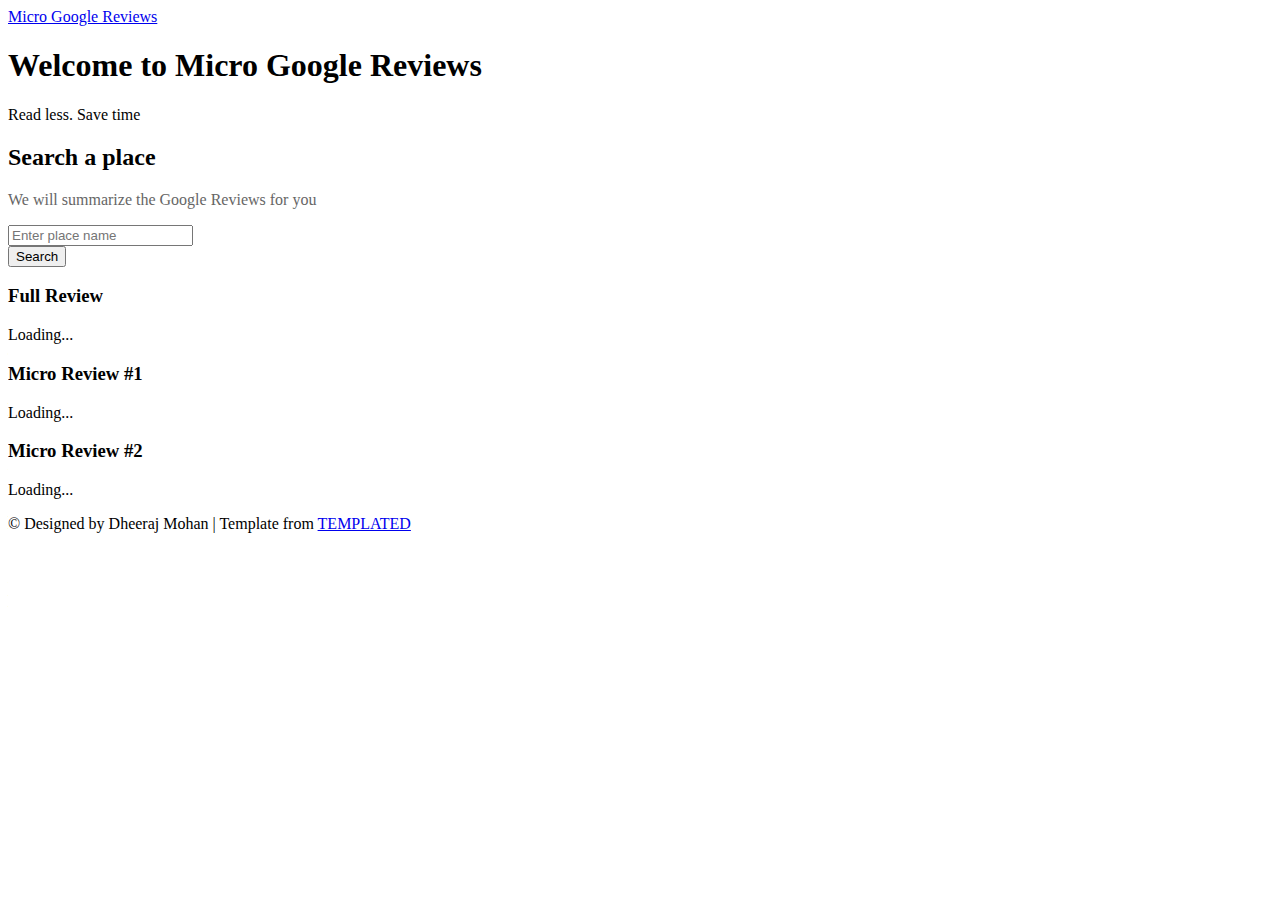
==== frontend/index.html @ 1098ec5e "Create index.html" ====
<!DOCTYPE HTML>
<!--
	Theory by TEMPLATED
	templated.co @templatedco
	Released for free under the Creative Commons Attribution 3.0 license (templated.co/license)
-->
<html>
	<head>
		<title>Micro Google Reviews</title>
		<meta charset="utf-8" />
		<meta name="viewport" content="width=device-width, initial-scale=1" />
		<link rel="stylesheet" href="assets/css/main.css" />
	</head>
	<body onload="loadFunc()">

		<!-- Header -->
			<header id="header">
				<div class="inner">
					<a href="index.html" class="logo">Micro Google Reviews</a>
					<nav id="nav">
<!-- 						<a href="index.html">Home</a>
						<a href="generic.html">Generic</a>
						<a href="elements.html">Elements</a> -->
					</nav>
					<a href="#navPanel" class="navPanelToggle"><span class="fa fa-bars"></span></a>
				</div>
			</header>

		<!-- Banner -->
			<section id="banner">
				<h1>Welcome to Micro Google Reviews</h1>
				<p>Read less. Save time</p>
			</section>

			<section id="main" class="wrapper" style="margin-top: 5px !important">
				<div class="inner" style="padding-top: 0px !important">
					<header class="align-center">
						<h2>Search a place</h2>
						<p style="color:  #666666">We will summarize the Google Reviews for you</p>
								<form method="post" action="#">
									<div class="row uniform">
										<div class="9u 12u$(small)">
											<input type="text" name="query" id="query" value="" placeholder="Enter place name" />
										</div>
										<div class="3u$ 12u$(small)">
											<input type="button" onclick="searchPlace()" value="Search" class="fit" />
										</div>
									</div>
								</form>						
					</header>
					<h3 id="content">Full Review</h3>
					<p id = "review">Praesent ac adipiscing ullamcorper semper ut amet ac risus. Lorem sapien ut odio odio nunc. Ac adipiscing nibh porttitor erat risus justo adipiscing adipiscing amet placerat accumsan. Vis. Faucibus odio magna tempus adipiscing a non. In mi primis arcu ut non accumsan vivamus ac blandit adipiscing adipiscing arcu metus praesent turpis eu ac lacinia nunc ac commodo gravida adipiscing eget accumsan ac nunc adipiscing adipiscing.</p>
					<div class="row">
						<div class="6u 12u$(small)">
							<h3>Micro Review #1</h3>
							<p id = "summary1">Nunc lacinia ante nunc ac lobortis. Interdum adipiscing gravida odio porttitor sem non mi integer non faucibus ornare mi ut ante amet placerat aliquet. Volutpat commodo eu sed ante lacinia. Sapien a lorem in integer ornare praesent commodo adipiscing arcu in massa commodo lorem accumsan at odio massa ac ac. Semper adipiscing varius montes viverra nibh in adipiscing blandit tempus accumsan.</p>
						</div>
						<div class="6u$ 12u$(small)">
							<h3>Micro Review #2</h3>
							<p id = "summary2">In arcu accumsan arcu adipiscing accumsan orci ac. Felis id enim aliquet. Accumsan ac integer lobortis commodo ornare aliquet accumsan erat tempus amet porttitor. Ante commodo blandit adipiscing integer semper orci eget. Faucibus commodo adipiscing mi eu nullam accumsan morbi arcu ornare odio mi adipiscing nascetur lacus ac interdum morbi accumsan vis mi accumsan ac praesent.</p>
						</div>
					<!-- <p>We will summarize the Google Reviews for you</p> -->
				</div>
			</section>

		<script type="text/javascript">
			function loadFunc() {
  							document.getElementById("query").placeholder = "Enter place name";
   							document.getElementById("query").value = "";

   							document.getElementById("review").innerHTML = "Loading...";
   							document.getElementById("summary1").innerHTML = "Loading...";
   							document.getElementById("summary2").innerHTML = "Loading...";
			}

			function searchPlace() {
        				   	document.getElementById("review").innerHTML = "Loading...";
   							document.getElementById("summary1").innerHTML = "Loading...";
   							document.getElementById("summary2").innerHTML = "Loading...";
   							getSummary();
			}

			function getSummary() {
				var search = document.getElementById("query").value;			
				console.log(search);
				var url = "https://838cf639.ngrok.io/getInput/"+search;
				var xmlHttp = new XMLHttpRequest();
 				xmlHttp.onreadystatechange = function() { 
        			if (xmlHttp.readyState == 4 && xmlHttp.status == 200) {

        				if(this.responseText) {
        					var result = JSON.parse(this.responseText);
    						// console.log(typeof(result));
     						console.log(result);
   							document.getElementById("review").innerHTML = result['passage'];
   							document.getElementById("summary1").innerHTML = result['summary1'];
   							document.getElementById("summary2").innerHTML = result['summary2'];

        				}
    				}
    			};
    			xmlHttp.open("GET", url, true); // true for asynchronous 
    			xmlHttp.send(null);
		
		}
		</script>

			<footer id="footer">
				<div class="inner">
					<div class="flex">
						<div class="copyright">
							&copy; Designed by Dheeraj Mohan | Template from <a href="https://templated.co">TEMPLATED</a>
						</div>
<!-- 						<ul class="icons">
							<li><a href="#" class="icon fa-facebook"><span class="label">Facebook</span></a></li>
							<li><a href="#" class="icon fa-twitter"><span class="label">Twitter</span></a></li>
							<li><a href="#" class="icon fa-linkedin"><span class="label">linkedIn</span></a></li>
							<li><a href="#" class="icon fa-pinterest-p"><span class="label">Pinterest</span></a></li>
							<li><a href="#" class="icon fa-vimeo"><span class="label">Vimeo</span></a></li>
						</ul> -->
					</div>
				</div>
			</footer>

		<!-- Scripts -->
			<script src="assets/js/jquery.min.js"></script>
			<script src="assets/js/skel.min.js"></script>
			<script src="assets/js/util.js"></script>
			<script src="assets/js/main.js"></script>

	</body>
</html>
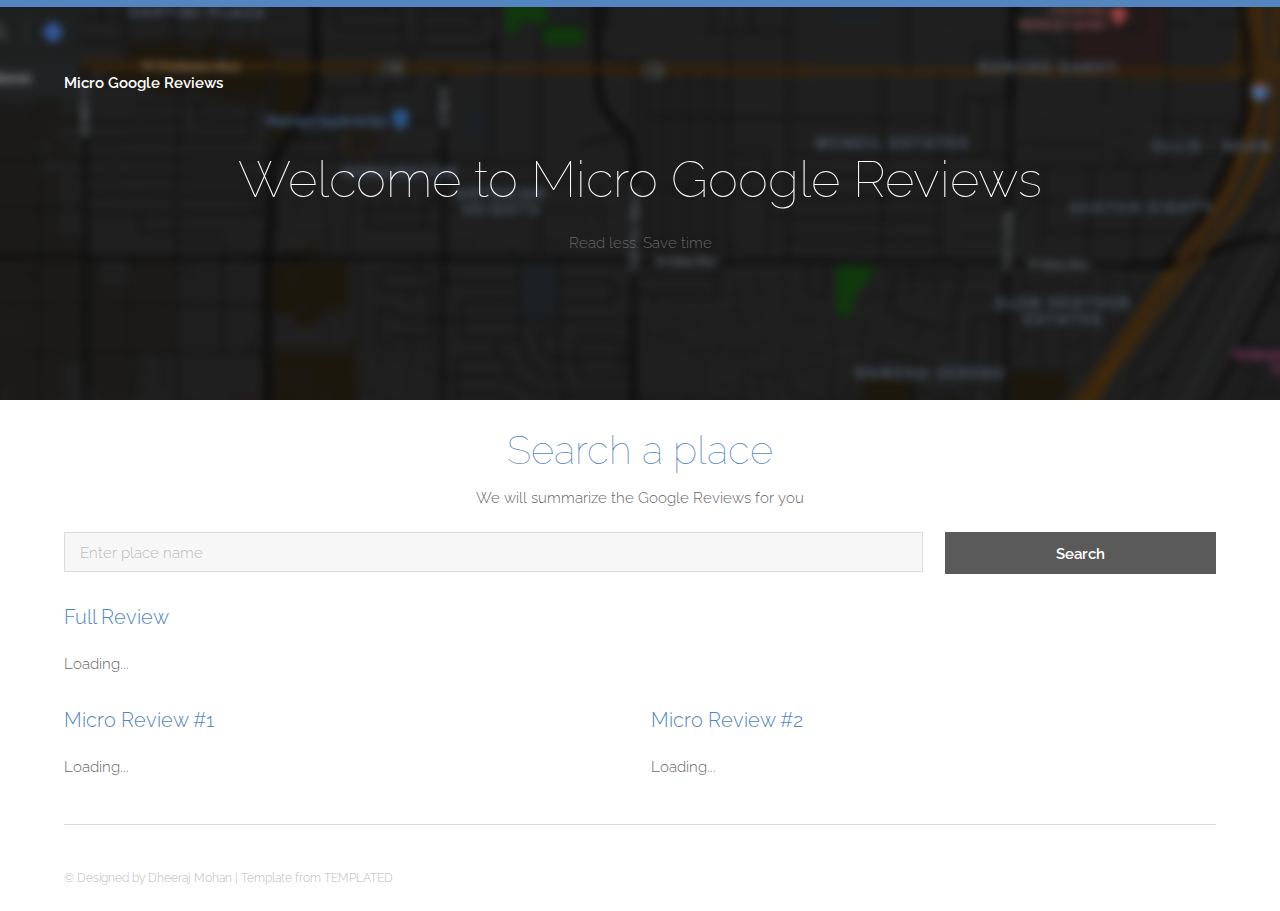
==== commit 0b599dde: "frontend files" ====
--- a/frontend/index.html
+++ b/frontend/index.html
@@ -1,132 +1,132 @@
-<!DOCTYPE HTML>
-<!--
-	Theory by TEMPLATED
-	templated.co @templatedco
-	Released for free under the Creative Commons Attribution 3.0 license (templated.co/license)
--->
-<html>
-	<head>
-		<title>Micro Google Reviews</title>
-		<meta charset="utf-8" />
-		<meta name="viewport" content="width=device-width, initial-scale=1" />
-		<link rel="stylesheet" href="assets/css/main.css" />
-	</head>
-	<body onload="loadFunc()">
-
-		<!-- Header -->
-			<header id="header">
-				<div class="inner">
-					<a href="index.html" class="logo">Micro Google Reviews</a>
-					<nav id="nav">
-<!-- 						<a href="index.html">Home</a>
-						<a href="generic.html">Generic</a>
-						<a href="elements.html">Elements</a> -->
-					</nav>
-					<a href="#navPanel" class="navPanelToggle"><span class="fa fa-bars"></span></a>
-				</div>
-			</header>
-
-		<!-- Banner -->
-			<section id="banner">
-				<h1>Welcome to Micro Google Reviews</h1>
-				<p>Read less. Save time</p>
-			</section>
-
-			<section id="main" class="wrapper" style="margin-top: 5px !important">
-				<div class="inner" style="padding-top: 0px !important">
-					<header class="align-center">
-						<h2>Search a place</h2>
-						<p style="color:  #666666">We will summarize the Google Reviews for you</p>
-								<form method="post" action="#">
-									<div class="row uniform">
-										<div class="9u 12u$(small)">
-											<input type="text" name="query" id="query" value="" placeholder="Enter place name" />
-										</div>
-										<div class="3u$ 12u$(small)">
-											<input type="button" onclick="searchPlace()" value="Search" class="fit" />
-										</div>
-									</div>
-								</form>						
-					</header>
-					<h3 id="content">Full Review</h3>
-					<p id = "review">Praesent ac adipiscing ullamcorper semper ut amet ac risus. Lorem sapien ut odio odio nunc. Ac adipiscing nibh porttitor erat risus justo adipiscing adipiscing amet placerat accumsan. Vis. Faucibus odio magna tempus adipiscing a non. In mi primis arcu ut non accumsan vivamus ac blandit adipiscing adipiscing arcu metus praesent turpis eu ac lacinia nunc ac commodo gravida adipiscing eget accumsan ac nunc adipiscing adipiscing.</p>
-					<div class="row">
-						<div class="6u 12u$(small)">
-							<h3>Micro Review #1</h3>
-							<p id = "summary1">Nunc lacinia ante nunc ac lobortis. Interdum adipiscing gravida odio porttitor sem non mi integer non faucibus ornare mi ut ante amet placerat aliquet. Volutpat commodo eu sed ante lacinia. Sapien a lorem in integer ornare praesent commodo adipiscing arcu in massa commodo lorem accumsan at odio massa ac ac. Semper adipiscing varius montes viverra nibh in adipiscing blandit tempus accumsan.</p>
-						</div>
-						<div class="6u$ 12u$(small)">
-							<h3>Micro Review #2</h3>
-							<p id = "summary2">In arcu accumsan arcu adipiscing accumsan orci ac. Felis id enim aliquet. Accumsan ac integer lobortis commodo ornare aliquet accumsan erat tempus amet porttitor. Ante commodo blandit adipiscing integer semper orci eget. Faucibus commodo adipiscing mi eu nullam accumsan morbi arcu ornare odio mi adipiscing nascetur lacus ac interdum morbi accumsan vis mi accumsan ac praesent.</p>
-						</div>
-					<!-- <p>We will summarize the Google Reviews for you</p> -->
-				</div>
-			</section>
-
-		<script type="text/javascript">
-			function loadFunc() {
-  							document.getElementById("query").placeholder = "Enter place name";
-   							document.getElementById("query").value = "";
-
-   							document.getElementById("review").innerHTML = "Loading...";
-   							document.getElementById("summary1").innerHTML = "Loading...";
-   							document.getElementById("summary2").innerHTML = "Loading...";
-			}
-
-			function searchPlace() {
-        				   	document.getElementById("review").innerHTML = "Loading...";
-   							document.getElementById("summary1").innerHTML = "Loading...";
-   							document.getElementById("summary2").innerHTML = "Loading...";
-   							getSummary();
-			}
-
-			function getSummary() {
-				var search = document.getElementById("query").value;			
-				console.log(search);
-				var url = "https://838cf639.ngrok.io/getInput/"+search;
-				var xmlHttp = new XMLHttpRequest();
- 				xmlHttp.onreadystatechange = function() { 
-        			if (xmlHttp.readyState == 4 && xmlHttp.status == 200) {
-
-        				if(this.responseText) {
-        					var result = JSON.parse(this.responseText);
-    						// console.log(typeof(result));
-     						console.log(result);
-   							document.getElementById("review").innerHTML = result['passage'];
-   							document.getElementById("summary1").innerHTML = result['summary1'];
-   							document.getElementById("summary2").innerHTML = result['summary2'];
-
-        				}
-    				}
-    			};
-    			xmlHttp.open("GET", url, true); // true for asynchronous 
-    			xmlHttp.send(null);
-		
-		}
-		</script>
-
-			<footer id="footer">
-				<div class="inner">
-					<div class="flex">
-						<div class="copyright">
-							&copy; Designed by Dheeraj Mohan | Template from <a href="https://templated.co">TEMPLATED</a>
-						</div>
-<!-- 						<ul class="icons">
-							<li><a href="#" class="icon fa-facebook"><span class="label">Facebook</span></a></li>
-							<li><a href="#" class="icon fa-twitter"><span class="label">Twitter</span></a></li>
-							<li><a href="#" class="icon fa-linkedin"><span class="label">linkedIn</span></a></li>
-							<li><a href="#" class="icon fa-pinterest-p"><span class="label">Pinterest</span></a></li>
-							<li><a href="#" class="icon fa-vimeo"><span class="label">Vimeo</span></a></li>
-						</ul> -->
-					</div>
-				</div>
-			</footer>
-
-		<!-- Scripts -->
-			<script src="assets/js/jquery.min.js"></script>
-			<script src="assets/js/skel.min.js"></script>
-			<script src="assets/js/util.js"></script>
-			<script src="assets/js/main.js"></script>
-
-	</body>
-</html>
+<!DOCTYPE HTML>
+<!--
+	Theory by TEMPLATED
+	templated.co @templatedco
+	Released for free under the Creative Commons Attribution 3.0 license (templated.co/license)
+-->
+<html>
+	<head>
+		<title>Micro Google Reviews</title>
+		<meta charset="utf-8" />
+		<meta name="viewport" content="width=device-width, initial-scale=1" />
+		<link rel="stylesheet" href="assets/css/main.css" />
+	</head>
+	<body onload="loadFunc()">
+
+		<!-- Header -->
+			<header id="header">
+				<div class="inner">
+					<a href="index.html" class="logo">Micro Google Reviews</a>
+					<nav id="nav">
+<!-- 						<a href="index.html">Home</a>
+						<a href="generic.html">Generic</a>
+						<a href="elements.html">Elements</a> -->
+					</nav>
+					<a href="#navPanel" class="navPanelToggle"><span class="fa fa-bars"></span></a>
+				</div>
+			</header>
+
+		<!-- Banner -->
+			<section id="banner">
+				<h1>Welcome to Micro Google Reviews</h1>
+				<p>Read less. Save time</p>
+			</section>
+
+			<section id="main" class="wrapper" style="margin-top: 5px !important">
+				<div class="inner" style="padding-top: 0px !important">
+					<header class="align-center">
+						<h2>Search a place</h2>
+						<p style="color:  #666666">We will summarize the Google Reviews for you</p>
+								<form method="post" action="#">
+									<div class="row uniform">
+										<div class="9u 12u$(small)">
+											<input type="text" name="query" id="query" value="" placeholder="Enter place name" />
+										</div>
+										<div class="3u$ 12u$(small)">
+											<input type="button" onclick="searchPlace()" value="Search" class="fit" />
+										</div>
+									</div>
+								</form>						
+					</header>
+					<h3 id="content">Full Review</h3>
+					<p id = "review">Praesent ac adipiscing ullamcorper semper ut amet ac risus. Lorem sapien ut odio odio nunc. Ac adipiscing nibh porttitor erat risus justo adipiscing adipiscing amet placerat accumsan. Vis. Faucibus odio magna tempus adipiscing a non. In mi primis arcu ut non accumsan vivamus ac blandit adipiscing adipiscing arcu metus praesent turpis eu ac lacinia nunc ac commodo gravida adipiscing eget accumsan ac nunc adipiscing adipiscing.</p>
+					<div class="row">
+						<div class="6u 12u$(small)">
+							<h3>Micro Review #1</h3>
+							<p id = "summary1">Nunc lacinia ante nunc ac lobortis. Interdum adipiscing gravida odio porttitor sem non mi integer non faucibus ornare mi ut ante amet placerat aliquet. Volutpat commodo eu sed ante lacinia. Sapien a lorem in integer ornare praesent commodo adipiscing arcu in massa commodo lorem accumsan at odio massa ac ac. Semper adipiscing varius montes viverra nibh in adipiscing blandit tempus accumsan.</p>
+						</div>
+						<div class="6u$ 12u$(small)">
+							<h3>Micro Review #2</h3>
+							<p id = "summary2">In arcu accumsan arcu adipiscing accumsan orci ac. Felis id enim aliquet. Accumsan ac integer lobortis commodo ornare aliquet accumsan erat tempus amet porttitor. Ante commodo blandit adipiscing integer semper orci eget. Faucibus commodo adipiscing mi eu nullam accumsan morbi arcu ornare odio mi adipiscing nascetur lacus ac interdum morbi accumsan vis mi accumsan ac praesent.</p>
+						</div>
+					<!-- <p>We will summarize the Google Reviews for you</p> -->
+				</div>
+			</section>
+
+		<script type="text/javascript">
+			function loadFunc() {
+  							document.getElementById("query").placeholder = "Enter place name";
+   							document.getElementById("query").value = "";
+
+   							document.getElementById("review").innerHTML = "Loading...";
+   							document.getElementById("summary1").innerHTML = "Loading...";
+   							document.getElementById("summary2").innerHTML = "Loading...";
+			}
+
+			function searchPlace() {
+        				   	document.getElementById("review").innerHTML = "Loading...";
+   							document.getElementById("summary1").innerHTML = "Loading...";
+   							document.getElementById("summary2").innerHTML = "Loading...";
+   							getSummary();
+			}
+
+			function getSummary() {
+				var search = document.getElementById("query").value;			
+				console.log(search);
+				var url = "https://838cf639.ngrok.io/getInput/"+search;
+				var xmlHttp = new XMLHttpRequest();
+ 				xmlHttp.onreadystatechange = function() { 
+        			if (xmlHttp.readyState == 4 && xmlHttp.status == 200) {
+
+        				if(this.responseText) {
+        					var result = JSON.parse(this.responseText);
+    						// console.log(typeof(result));
+     						console.log(result);
+   							document.getElementById("review").innerHTML = result['passage'];
+   							document.getElementById("summary1").innerHTML = result['summary1'];
+   							document.getElementById("summary2").innerHTML = result['summary2'];
+
+        				}
+    				}
+    			};
+    			xmlHttp.open("GET", url, true); // true for asynchronous 
+    			xmlHttp.send(null);
+		
+		}
+		</script>
+
+			<footer id="footer">
+				<div class="inner">
+					<div class="flex">
+						<div class="copyright">
+							&copy; Designed by Dheeraj Mohan | Template from <a href="https://templated.co">TEMPLATED</a>
+						</div>
+<!-- 						<ul class="icons">
+							<li><a href="#" class="icon fa-facebook"><span class="label">Facebook</span></a></li>
+							<li><a href="#" class="icon fa-twitter"><span class="label">Twitter</span></a></li>
+							<li><a href="#" class="icon fa-linkedin"><span class="label">linkedIn</span></a></li>
+							<li><a href="#" class="icon fa-pinterest-p"><span class="label">Pinterest</span></a></li>
+							<li><a href="#" class="icon fa-vimeo"><span class="label">Vimeo</span></a></li>
+						</ul> -->
+					</div>
+				</div>
+			</footer>
+
+		<!-- Scripts -->
+			<script src="assets/js/jquery.min.js"></script>
+			<script src="assets/js/skel.min.js"></script>
+			<script src="assets/js/util.js"></script>
+			<script src="assets/js/main.js"></script>
+
+	</body>
+</html>
--- a/frontend/assets/css/main.css
+++ b/frontend/assets/css/main.css
@@ -0,0 +1,3073 @@
+@charset "UTF-8";
+@import url(font-awesome.min.css);
+@import "https://fonts.googleapis.com/css?family=Raleway:100,300,600";
+
+/*
+	Theory by TEMPLATED
+	templated.co @templatedco
+	Released for free under the Creative Commons Attribution 3.0 license (templated.co/license)
+*/
+
+/* Reset */
+
+	html, body, div, span, applet, object, iframe, h1, h2, h3, h4, h5, h6, p, blockquote, pre, a, abbr, acronym, address, big, cite, code, del, dfn, em, img, ins, kbd, q, s, samp, small, strike, strong, sub, sup, tt, var, b, u, i, center, dl, dt, dd, ol, ul, li, fieldset, form, label, legend, table, caption, tbody, tfoot, thead, tr, th, td, article, aside, canvas, details, embed, figure, figcaption, footer, header, hgroup, menu, nav, output, ruby, section, summary, time, mark, audio, video {
+		margin: 0;
+		padding: 0;
+		border: 0;
+		font-size: 100%;
+		font: inherit;
+		vertical-align: baseline;
+	}
+
+	article, aside, details, figcaption, figure, footer, header, hgroup, menu, nav, section {
+		display: block;
+	}
+
+	body {
+		line-height: 1;
+	}
+
+	ol, ul {
+		list-style: none;
+	}
+
+	blockquote, q {
+		quotes: none;
+	}
+
+	blockquote:before, blockquote:after, q:before, q:after {
+		content: '';
+		content: none;
+	}
+
+	table {
+		border-collapse: collapse;
+		border-spacing: 0;
+	}
+
+	body {
+		-webkit-text-size-adjust: none;
+	}
+
+	p {
+		color: #666666 !important;
+	}
+/* Box Model */
+
+	*, *:before, *:after {
+		-moz-box-sizing: border-box;
+		-webkit-box-sizing: border-box;
+		box-sizing: border-box;
+	}
+
+/* Containers */
+
+	.container {
+		margin-left: auto;
+		margin-right: auto;
+	}
+
+	.container.\31 25\25 {
+		width: 100%;
+		max-width: 100em;
+		min-width: 80em;
+	}
+
+	.container.\37 5\25 {
+		width: 60em;
+	}
+
+	.container.\35 0\25 {
+		width: 40em;
+	}
+
+	.container.\32 5\25 {
+		width: 20em;
+	}
+
+	.container {
+		width: 80em;
+	}
+
+	@media screen and (max-width: 1680px) {
+
+		.container.\31 25\25 {
+			width: 100%;
+			max-width: 100em;
+			min-width: 80em;
+		}
+
+		.container.\37 5\25 {
+			width: 60em;
+		}
+
+		.container.\35 0\25 {
+			width: 40em;
+		}
+
+		.container.\32 5\25 {
+			width: 20em;
+		}
+
+		.container {
+			width: 80em;
+		}
+
+	}
+
+	@media screen and (max-width: 1280px) {
+
+		.container.\31 25\25 {
+			width: 100%;
+			max-width: 81.25em;
+			min-width: 65em;
+		}
+
+		.container.\37 5\25 {
+			width: 48.75em;
+		}
+
+		.container.\35 0\25 {
+			width: 32.5em;
+		}
+
+		.container.\32 5\25 {
+			width: 16.25em;
+		}
+
+		.container {
+			width: 65em;
+		}
+
+	}
+
+	@media screen and (max-width: 980px) {
+
+		.container.\31 25\25 {
+			width: 100%;
+			max-width: 112.5%;
+			min-width: 90%;
+		}
+
+		.container.\37 5\25 {
+			width: 67.5%;
+		}
+
+		.container.\35 0\25 {
+			width: 45%;
+		}
+
+		.container.\32 5\25 {
+			width: 22.5%;
+		}
+
+		.container {
+			width: 90%;
+		}
+
+	}
+
+	@media screen and (max-width: 736px) {
+
+		.container.\31 25\25 {
+			width: 100%;
+			max-width: 112.5%;
+			min-width: 90%;
+		}
+
+		.container.\37 5\25 {
+			width: 67.5%;
+		}
+
+		.container.\35 0\25 {
+			width: 45%;
+		}
+
+		.container.\32 5\25 {
+			width: 22.5%;
+		}
+
+		.container {
+			width: 90% !important;
+		}
+
+	}
+
+	@media screen and (max-width: 480px) {
+
+		.container.\31 25\25 {
+			width: 100%;
+			max-width: 112.5%;
+			min-width: 90%;
+		}
+
+		.container.\37 5\25 {
+			width: 67.5%;
+		}
+
+		.container.\35 0\25 {
+			width: 45%;
+		}
+
+		.container.\32 5\25 {
+			width: 22.5%;
+		}
+
+		.container {
+			width: 90% !important;
+		}
+
+	}
+
+/* Grid */
+
+	.row {
+		border-bottom: solid 1px transparent;
+		-moz-box-sizing: border-box;
+		-webkit-box-sizing: border-box;
+		box-sizing: border-box;
+	}
+
+	.row > * {
+		float: left;
+		-moz-box-sizing: border-box;
+		-webkit-box-sizing: border-box;
+		box-sizing: border-box;
+	}
+
+	.row:after, .row:before {
+		content: '';
+		display: block;
+		clear: both;
+		height: 0;
+	}
+
+	.row.uniform > * > :first-child {
+		margin-top: 0;
+	}
+
+	.row.uniform > * > :last-child {
+		margin-bottom: 0;
+	}
+
+	.row.\30 \25 > * {
+		padding: 0 0 0 0em;
+	}
+
+	.row.\30 \25 {
+		margin: 0 0 -1px 0em;
+	}
+
+	.row.uniform.\30 \25 > * {
+		padding: 0em 0 0 0em;
+	}
+
+	.row.uniform.\30 \25 {
+		margin: 0em 0 -1px 0em;
+	}
+
+	.row > * {
+		padding: 0 0 0 2em;
+	}
+
+	.row {
+		margin: 0 0 -1px -2em;
+	}
+
+	.row.uniform > * {
+		padding: 2em 0 0 2em;
+	}
+
+	.row.uniform {
+		margin: -2em 0 -1px -2em;
+	}
+
+	.row.\32 00\25 > * {
+		padding: 0 0 0 4em;
+	}
+
+	.row.\32 00\25 {
+		margin: 0 0 -1px -4em;
+	}
+
+	.row.uniform.\32 00\25 > * {
+		padding: 4em 0 0 4em;
+	}
+
+	.row.uniform.\32 00\25 {
+		margin: -4em 0 -1px -4em;
+	}
+
+	.row.\31 50\25 > * {
+		padding: 0 0 0 3em;
+	}
+
+	.row.\31 50\25 {
+		margin: 0 0 -1px -3em;
+	}
+
+	.row.uniform.\31 50\25 > * {
+		padding: 3em 0 0 3em;
+	}
+
+	.row.uniform.\31 50\25 {
+		margin: -3em 0 -1px -3em;
+	}
+
+	.row.\35 0\25 > * {
+		padding: 0 0 0 1em;
+	}
+
+	.row.\35 0\25 {
+		margin: 0 0 -1px -1em;
+	}
+
+	.row.uniform.\35 0\25 > * {
+		padding: 1em 0 0 1em;
+	}
+
+	.row.uniform.\35 0\25 {
+		margin: -1em 0 -1px -1em;
+	}
+
+	.row.\32 5\25 > * {
+		padding: 0 0 0 0.5em;
+	}
+
+	.row.\32 5\25 {
+		margin: 0 0 -1px -0.5em;
+	}
+
+	.row.uniform.\32 5\25 > * {
+		padding: 0.5em 0 0 0.5em;
+	}
+
+	.row.uniform.\32 5\25 {
+		margin: -0.5em 0 -1px -0.5em;
+	}
+
+	.\31 2u, .\31 2u\24 {
+		width: 100%;
+		clear: none;
+		margin-left: 0;
+	}
+
+	.\31 1u, .\31 1u\24 {
+		width: 91.6666666667%;
+		clear: none;
+		margin-left: 0;
+	}
+
+	.\31 0u, .\31 0u\24 {
+		width: 83.3333333333%;
+		clear: none;
+		margin-left: 0;
+	}
+
+	.\39 u, .\39 u\24 {
+		width: 75%;
+		clear: none;
+		margin-left: 0;
+	}
+
+	.\38 u, .\38 u\24 {
+		width: 66.6666666667%;
+		clear: none;
+		margin-left: 0;
+	}
+
+	.\37 u, .\37 u\24 {
+		width: 58.3333333333%;
+		clear: none;
+		margin-left: 0;
+	}
+
+	.\36 u, .\36 u\24 {
+		width: 50%;
+		clear: none;
+		margin-left: 0;
+	}
+
+	.\35 u, .\35 u\24 {
+		width: 41.6666666667%;
+		clear: none;
+		margin-left: 0;
+	}
+
+	.\34 u, .\34 u\24 {
+		width: 33.3333333333%;
+		clear: none;
+		margin-left: 0;
+	}
+
+	.\33 u, .\33 u\24 {
+		width: 25%;
+		clear: none;
+		margin-left: 0;
+	}
+
+	.\32 u, .\32 u\24 {
+		width: 16.6666666667%;
+		clear: none;
+		margin-left: 0;
+	}
+
+	.\31 u, .\31 u\24 {
+		width: 8.3333333333%;
+		clear: none;
+		margin-left: 0;
+	}
+
+	.\31 2u\24 + *,
+	.\31 1u\24 + *,
+	.\31 0u\24 + *,
+	.\39 u\24 + *,
+	.\38 u\24 + *,
+	.\37 u\24 + *,
+	.\36 u\24 + *,
+	.\35 u\24 + *,
+	.\34 u\24 + *,
+	.\33 u\24 + *,
+	.\32 u\24 + *,
+	.\31 u\24 + * {
+		clear: left;
+	}
+
+	.\-11u {
+		margin-left: 91.66667%;
+	}
+
+	.\-10u {
+		margin-left: 83.33333%;
+	}
+
+	.\-9u {
+		margin-left: 75%;
+	}
+
+	.\-8u {
+		margin-left: 66.66667%;
+	}
+
+	.\-7u {
+		margin-left: 58.33333%;
+	}
+
+	.\-6u {
+		margin-left: 50%;
+	}
+
+	.\-5u {
+		margin-left: 41.66667%;
+	}
+
+	.\-4u {
+		margin-left: 33.33333%;
+	}
+
+	.\-3u {
+		margin-left: 25%;
+	}
+
+	.\-2u {
+		margin-left: 16.66667%;
+	}
+
+	.\-1u {
+		margin-left: 8.33333%;
+	}
+
+	@media screen and (max-width: 1680px) {
+
+		.row > * {
+			padding: 0 0 0 2em;
+		}
+
+		.row {
+			margin: 0 0 -1px -2em;
+		}
+
+		.row.uniform > * {
+			padding: 2em 0 0 2em;
+		}
+
+		.row.uniform {
+			margin: -2em 0 -1px -2em;
+		}
+
+		.row.\32 00\25 > * {
+			padding: 0 0 0 4em;
+		}
+
+		.row.\32 00\25 {
+			margin: 0 0 -1px -4em;
+		}
+
+		.row.uniform.\32 00\25 > * {
+			padding: 4em 0 0 4em;
+		}
+
+		.row.uniform.\32 00\25 {
+			margin: -4em 0 -1px -4em;
+		}
+
+		.row.\31 50\25 > * {
+			padding: 0 0 0 3em;
+		}
+
+		.row.\31 50\25 {
+			margin: 0 0 -1px -3em;
+		}
+
+		.row.uniform.\31 50\25 > * {
+			padding: 3em 0 0 3em;
+		}
+
+		.row.uniform.\31 50\25 {
+			margin: -3em 0 -1px -3em;
+		}
+
+		.row.\35 0\25 > * {
+			padding: 0 0 0 1em;
+		}
+
+		.row.\35 0\25 {
+			margin: 0 0 -1px -1em;
+		}
+
+		.row.uniform.\35 0\25 > * {
+			padding: 1em 0 0 1em;
+		}
+
+		.row.uniform.\35 0\25 {
+			margin: -1em 0 -1px -1em;
+		}
+
+		.row.\32 5\25 > * {
+			padding: 0 0 0 0.5em;
+		}
+
+		.row.\32 5\25 {
+			margin: 0 0 -1px -0.5em;
+		}
+
+		.row.uniform.\32 5\25 > * {
+			padding: 0.5em 0 0 0.5em;
+		}
+
+		.row.uniform.\32 5\25 {
+			margin: -0.5em 0 -1px -0.5em;
+		}
+
+		.\31 2u\28xlarge\29, .\31 2u\24\28xlarge\29 {
+			width: 100%;
+			clear: none;
+			margin-left: 0;
+		}
+
+		.\31 1u\28xlarge\29, .\31 1u\24\28xlarge\29 {
+			width: 91.6666666667%;
+			clear: none;
+			margin-left: 0;
+		}
+
+		.\31 0u\28xlarge\29, .\31 0u\24\28xlarge\29 {
+			width: 83.3333333333%;
+			clear: none;
+			margin-left: 0;
+		}
+
+		.\39 u\28xlarge\29, .\39 u\24\28xlarge\29 {
+			width: 75%;
+			clear: none;
+			margin-left: 0;
+		}
+
+		.\38 u\28xlarge\29, .\38 u\24\28xlarge\29 {
+			width: 66.6666666667%;
+			clear: none;
+			margin-left: 0;
+		}
+
+		.\37 u\28xlarge\29, .\37 u\24\28xlarge\29 {
+			width: 58.3333333333%;
+			clear: none;
+			margin-left: 0;
+		}
+
+		.\36 u\28xlarge\29, .\36 u\24\28xlarge\29 {
+			width: 50%;
+			clear: none;
+			margin-left: 0;
+		}
+
+		.\35 u\28xlarge\29, .\35 u\24\28xlarge\29 {
+			width: 41.6666666667%;
+			clear: none;
+			margin-left: 0;
+		}
+
+		.\34 u\28xlarge\29, .\34 u\24\28xlarge\29 {
+			width: 33.3333333333%;
+			clear: none;
+			margin-left: 0;
+		}
+
+		.\33 u\28xlarge\29, .\33 u\24\28xlarge\29 {
+			width: 25%;
+			clear: none;
+			margin-left: 0;
+		}
+
+		.\32 u\28xlarge\29, .\32 u\24\28xlarge\29 {
+			width: 16.6666666667%;
+			clear: none;
+			margin-left: 0;
+		}
+
+		.\31 u\28xlarge\29, .\31 u\24\28xlarge\29 {
+			width: 8.3333333333%;
+			clear: none;
+			margin-left: 0;
+		}
+
+		.\31 2u\24\28xlarge\29 + *,
+		.\31 1u\24\28xlarge\29 + *,
+		.\31 0u\24\28xlarge\29 + *,
+		.\39 u\24\28xlarge\29 + *,
+		.\38 u\24\28xlarge\29 + *,
+		.\37 u\24\28xlarge\29 + *,
+		.\36 u\24\28xlarge\29 + *,
+		.\35 u\24\28xlarge\29 + *,
+		.\34 u\24\28xlarge\29 + *,
+		.\33 u\24\28xlarge\29 + *,
+		.\32 u\24\28xlarge\29 + *,
+		.\31 u\24\28xlarge\29 + * {
+			clear: left;
+		}
+
+		.\-11u\28xlarge\29 {
+			margin-left: 91.66667%;
+		}
+
+		.\-10u\28xlarge\29 {
+			margin-left: 83.33333%;
+		}
+
+		.\-9u\28xlarge\29 {
+			margin-left: 75%;
+		}
+
+		.\-8u\28xlarge\29 {
+			margin-left: 66.66667%;
+		}
+
+		.\-7u\28xlarge\29 {
+			margin-left: 58.33333%;
+		}
+
+		.\-6u\28xlarge\29 {
+			margin-left: 50%;
+		}
+
+		.\-5u\28xlarge\29 {
+			margin-left: 41.66667%;
+		}
+
+		.\-4u\28xlarge\29 {
+			margin-left: 33.33333%;
+		}
+
+		.\-3u\28xlarge\29 {
+			margin-left: 25%;
+		}
+
+		.\-2u\28xlarge\29 {
+			margin-left: 16.66667%;
+		}
+
+		.\-1u\28xlarge\29 {
+			margin-left: 8.33333%;
+		}
+
+	}
+
+	@media screen and (max-width: 1280px) {
+
+		.row > * {
+			padding: 0 0 0 1.5em;
+		}
+
+		.row {
+			margin: 0 0 -1px -1.5em;
+		}
+
+		.row.uniform > * {
+			padding: 1.5em 0 0 1.5em;
+		}
+
+		.row.uniform {
+			margin: -1.5em 0 -1px -1.5em;
+		}
+
+		.row.\32 00\25 > * {
+			padding: 0 0 0 3em;
+		}
+
+		.row.\32 00\25 {
+			margin: 0 0 -1px -3em;
+		}
+
+		.row.uniform.\32 00\25 > * {
+			padding: 3em 0 0 3em;
+		}
+
+		.row.uniform.\32 00\25 {
+			margin: -3em 0 -1px -3em;
+		}
+
+		.row.\31 50\25 > * {
+			padding: 0 0 0 2.25em;
+		}
+
+		.row.\31 50\25 {
+			margin: 0 0 -1px -2.25em;
+		}
+
+		.row.uniform.\31 50\25 > * {
+			padding: 2.25em 0 0 2.25em;
+		}
+
+		.row.uniform.\31 50\25 {
+			margin: -2.25em 0 -1px -2.25em;
+		}
+
+		.row.\35 0\25 > * {
+			padding: 0 0 0 0.75em;
+		}
+
+		.row.\35 0\25 {
+			margin: 0 0 -1px -0.75em;
+		}
+
+		.row.uniform.\35 0\25 > * {
+			padding: 0.75em 0 0 0.75em;
+		}
+
+		.row.uniform.\35 0\25 {
+			margin: -0.75em 0 -1px -0.75em;
+		}
+
+		.row.\32 5\25 > * {
+			padding: 0 0 0 0.375em;
+		}
+
+		.row.\32 5\25 {
+			margin: 0 0 -1px -0.375em;
+		}
+
+		.row.uniform.\32 5\25 > * {
+			padding: 0.375em 0 0 0.375em;
+		}
+
+		.row.uniform.\32 5\25 {
+			margin: -0.375em 0 -1px -0.375em;
+		}
+
+		.\31 2u\28large\29, .\31 2u\24\28large\29 {
+			width: 100%;
+			clear: none;
+			margin-left: 0;
+		}
+
+		.\31 1u\28large\29, .\31 1u\24\28large\29 {
+			width: 91.6666666667%;
+			clear: none;
+			margin-left: 0;
+		}
+
+		.\31 0u\28large\29, .\31 0u\24\28large\29 {
+			width: 83.3333333333%;
+			clear: none;
+			margin-left: 0;
+		}
+
+		.\39 u\28large\29, .\39 u\24\28large\29 {
+			width: 75%;
+			clear: none;
+			margin-left: 0;
+		}
+
+		.\38 u\28large\29, .\38 u\24\28large\29 {
+			width: 66.6666666667%;
+			clear: none;
+			margin-left: 0;
+		}
+
+		.\37 u\28large\29, .\37 u\24\28large\29 {
+			width: 58.3333333333%;
+			clear: none;
+			margin-left: 0;
+		}
+
+		.\36 u\28large\29, .\36 u\24\28large\29 {
+			width: 50%;
+			clear: none;
+			margin-left: 0;
+		}
+
+		.\35 u\28large\29, .\35 u\24\28large\29 {
+			width: 41.6666666667%;
+			clear: none;
+			margin-left: 0;
+		}
+
+		.\34 u\28large\29, .\34 u\24\28large\29 {
+			width: 33.3333333333%;
+			clear: none;
+			margin-left: 0;
+		}
+
+		.\33 u\28large\29, .\33 u\24\28large\29 {
+			width: 25%;
+			clear: none;
+			margin-left: 0;
+		}
+
+		.\32 u\28large\29, .\32 u\24\28large\29 {
+			width: 16.6666666667%;
+			clear: none;
+			margin-left: 0;
+		}
+
+		.\31 u\28large\29, .\31 u\24\28large\29 {
+			width: 8.3333333333%;
+			clear: none;
+			margin-left: 0;
+		}
+
+		.\31 2u\24\28large\29 + *,
+		.\31 1u\24\28large\29 + *,
+		.\31 0u\24\28large\29 + *,
+		.\39 u\24\28large\29 + *,
+		.\38 u\24\28large\29 + *,
+		.\37 u\24\28large\29 + *,
+		.\36 u\24\28large\29 + *,
+		.\35 u\24\28large\29 + *,
+		.\34 u\24\28large\29 + *,
+		.\33 u\24\28large\29 + *,
+		.\32 u\24\28large\29 + *,
+		.\31 u\24\28large\29 + * {
+			clear: left;
+		}
+
+		.\-11u\28large\29 {
+			margin-left: 91.66667%;
+		}
+
+		.\-10u\28large\29 {
+			margin-left: 83.33333%;
+		}
+
+		.\-9u\28large\29 {
+			margin-left: 75%;
+		}
+
+		.\-8u\28large\29 {
+			margin-left: 66.66667%;
+		}
+
+		.\-7u\28large\29 {
+			margin-left: 58.33333%;
+		}
+
+		.\-6u\28large\29 {
+			margin-left: 50%;
+		}
+
+		.\-5u\28large\29 {
+			margin-left: 41.66667%;
+		}
+
+		.\-4u\28large\29 {
+			margin-left: 33.33333%;
+		}
+
+		.\-3u\28large\29 {
+			margin-left: 25%;
+		}
+
+		.\-2u\28large\29 {
+			margin-left: 16.66667%;
+		}
+
+		.\-1u\28large\29 {
+			margin-left: 8.33333%;
+		}
+
+	}
+
+	@media screen and (max-width: 980px) {
+
+		.row > * {
+			padding: 0 0 0 1.5em;
+		}
+
+		.row {
+			margin: 0 0 -1px -1.5em;
+		}
+
+		.row.uniform > * {
+			padding: 1.5em 0 0 1.5em;
+		}
+
+		.row.uniform {
+			margin: -1.5em 0 -1px -1.5em;
+		}
+
+		.row.\32 00\25 > * {
+			padding: 0 0 0 3em;
+		}
+
+		.row.\32 00\25 {
+			margin: 0 0 -1px -3em;
+		}
+
+		.row.uniform.\32 00\25 > * {
+			padding: 3em 0 0 3em;
+		}
+
+		.row.uniform.\32 00\25 {
+			margin: -3em 0 -1px -3em;
+		}
+
+		.row.\31 50\25 > * {
+			padding: 0 0 0 2.25em;
+		}
+
+		.row.\31 50\25 {
+			margin: 0 0 -1px -2.25em;
+		}
+
+		.row.uniform.\31 50\25 > * {
+			padding: 2.25em 0 0 2.25em;
+		}
+
+		.row.uniform.\31 50\25 {
+			margin: -2.25em 0 -1px -2.25em;
+		}
+
+		.row.\35 0\25 > * {
+			padding: 0 0 0 0.75em;
+		}
+
+		.row.\35 0\25 {
+			margin: 0 0 -1px -0.75em;
+		}
+
+		.row.uniform.\35 0\25 > * {
+			padding: 0.75em 0 0 0.75em;
+		}
+
+		.row.uniform.\35 0\25 {
+			margin: -0.75em 0 -1px -0.75em;
+		}
+
+		.row.\32 5\25 > * {
+			padding: 0 0 0 0.375em;
+		}
+
+		.row.\32 5\25 {
+			margin: 0 0 -1px -0.375em;
+		}
+
+		.row.uniform.\32 5\25 > * {
+			padding: 0.375em 0 0 0.375em;
+		}
+
+		.row.uniform.\32 5\25 {
+			margin: -0.375em 0 -1px -0.375em;
+		}
+
+		.\31 2u\28medium\29, .\31 2u\24\28medium\29 {
+			width: 100%;
+			clear: none;
+			margin-left: 0;
+		}
+
+		.\31 1u\28medium\29, .\31 1u\24\28medium\29 {
+			width: 91.6666666667%;
+			clear: none;
+			margin-left: 0;
+		}
+
+		.\31 0u\28medium\29, .\31 0u\24\28medium\29 {
+			width: 83.3333333333%;
+			clear: none;
+			margin-left: 0;
+		}
+
+		.\39 u\28medium\29, .\39 u\24\28medium\29 {
+			width: 75%;
+			clear: none;
+			margin-left: 0;
+		}
+
+		.\38 u\28medium\29, .\38 u\24\28medium\29 {
+			width: 66.6666666667%;
+			clear: none;
+			margin-left: 0;
+		}
+
+		.\37 u\28medium\29, .\37 u\24\28medium\29 {
+			width: 58.3333333333%;
+			clear: none;
+			margin-left: 0;
+		}
+
+		.\36 u\28medium\29, .\36 u\24\28medium\29 {
+			width: 50%;
+			clear: none;
+			margin-left: 0;
+		}
+
+		.\35 u\28medium\29, .\35 u\24\28medium\29 {
+			width: 41.6666666667%;
+			clear: none;
+			margin-left: 0;
+		}
+
+		.\34 u\28medium\29, .\34 u\24\28medium\29 {
+			width: 33.3333333333%;
+			clear: none;
+			margin-left: 0;
+		}
+
+		.\33 u\28medium\29, .\33 u\24\28medium\29 {
+			width: 25%;
+			clear: none;
+			margin-left: 0;
+		}
+
+		.\32 u\28medium\29, .\32 u\24\28medium\29 {
+			width: 16.6666666667%;
+			clear: none;
+			margin-left: 0;
+		}
+
+		.\31 u\28medium\29, .\31 u\24\28medium\29 {
+			width: 8.3333333333%;
+			clear: none;
+			margin-left: 0;
+		}
+
+		.\31 2u\24\28medium\29 + *,
+		.\31 1u\24\28medium\29 + *,
+		.\31 0u\24\28medium\29 + *,
+		.\39 u\24\28medium\29 + *,
+		.\38 u\24\28medium\29 + *,
+		.\37 u\24\28medium\29 + *,
+		.\36 u\24\28medium\29 + *,
+		.\35 u\24\28medium\29 + *,
+		.\34 u\24\28medium\29 + *,
+		.\33 u\24\28medium\29 + *,
+		.\32 u\24\28medium\29 + *,
+		.\31 u\24\28medium\29 + * {
+			clear: left;
+		}
+
+		.\-11u\28medium\29 {
+			margin-left: 91.66667%;
+		}
+
+		.\-10u\28medium\29 {
+			margin-left: 83.33333%;
+		}
+
+		.\-9u\28medium\29 {
+			margin-left: 75%;
+		}
+
+		.\-8u\28medium\29 {
+			margin-left: 66.66667%;
+		}
+
+		.\-7u\28medium\29 {
+			margin-left: 58.33333%;
+		}
+
+		.\-6u\28medium\29 {
+			margin-left: 50%;
+		}
+
+		.\-5u\28medium\29 {
+			margin-left: 41.66667%;
+		}
+
+		.\-4u\28medium\29 {
+			margin-left: 33.33333%;
+		}
+
+		.\-3u\28medium\29 {
+			margin-left: 25%;
+		}
+
+		.\-2u\28medium\29 {
+			margin-left: 16.66667%;
+		}
+
+		.\-1u\28medium\29 {
+			margin-left: 8.33333%;
+		}
+
+	}
+
+	@media screen and (max-width: 736px) {
+
+		.row > * {
+			padding: 0 0 0 1.25em;
+		}
+
+		.row {
+			margin: 0 0 -1px -1.25em;
+		}
+
+		.row.uniform > * {
+			padding: 1.25em 0 0 1.25em;
+		}
+
+		.row.uniform {
+			margin: -1.25em 0 -1px -1.25em;
+		}
+
+		.row.\32 00\25 > * {
+			padding: 0 0 0 2.5em;
+		}
+
+		.row.\32 00\25 {
+			margin: 0 0 -1px -2.5em;
+		}
+
+		.row.uniform.\32 00\25 > * {
+			padding: 2.5em 0 0 2.5em;
+		}
+
+		.row.uniform.\32 00\25 {
+			margin: -2.5em 0 -1px -2.5em;
+		}
+
+		.row.\31 50\25 > * {
+			padding: 0 0 0 1.875em;
+		}
+
+		.row.\31 50\25 {
+			margin: 0 0 -1px -1.875em;
+		}
+
+		.row.uniform.\31 50\25 > * {
+			padding: 1.875em 0 0 1.875em;
+		}
+
+		.row.uniform.\31 50\25 {
+			margin: -1.875em 0 -1px -1.875em;
+		}
+
+		.row.\35 0\25 > * {
+			padding: 0 0 0 0.625em;
+		}
+
+		.row.\35 0\25 {
+			margin: 0 0 -1px -0.625em;
+		}
+
+		.row.uniform.\35 0\25 > * {
+			padding: 0.625em 0 0 0.625em;
+		}
+
+		.row.uniform.\35 0\25 {
+			margin: -0.625em 0 -1px -0.625em;
+		}
+
+		.row.\32 5\25 > * {
+			padding: 0 0 0 0.3125em;
+		}
+
+		.row.\32 5\25 {
+			margin: 0 0 -1px -0.3125em;
+		}
+
+		.row.uniform.\32 5\25 > * {
+			padding: 0.3125em 0 0 0.3125em;
+		}
+
+		.row.uniform.\32 5\25 {
+			margin: -0.3125em 0 -1px -0.3125em;
+		}
+
+		.\31 2u\28small\29, .\31 2u\24\28small\29 {
+			width: 100%;
+			clear: none;
+			margin-left: 0;
+		}
+
+		.\31 1u\28small\29, .\31 1u\24\28small\29 {
+			width: 91.6666666667%;
+			clear: none;
+			margin-left: 0;
+		}
+
+		.\31 0u\28small\29, .\31 0u\24\28small\29 {
+			width: 83.3333333333%;
+			clear: none;
+			margin-left: 0;
+		}
+
+		.\39 u\28small\29, .\39 u\24\28small\29 {
+			width: 75%;
+			clear: none;
+			margin-left: 0;
+		}
+
+		.\38 u\28small\29, .\38 u\24\28small\29 {
+			width: 66.6666666667%;
+			clear: none;
+			margin-left: 0;
+		}
+
+		.\37 u\28small\29, .\37 u\24\28small\29 {
+			width: 58.3333333333%;
+			clear: none;
+			margin-left: 0;
+		}
+
+		.\36 u\28small\29, .\36 u\24\28small\29 {
+			width: 50%;
+			clear: none;
+			margin-left: 0;
+		}
+
+		.\35 u\28small\29, .\35 u\24\28small\29 {
+			width: 41.6666666667%;
+			clear: none;
+			margin-left: 0;
+		}
+
+		.\34 u\28small\29, .\34 u\24\28small\29 {
+			width: 33.3333333333%;
+			clear: none;
+			margin-left: 0;
+		}
+
+		.\33 u\28small\29, .\33 u\24\28small\29 {
+			width: 25%;
+			clear: none;
+			margin-left: 0;
+		}
+
+		.\32 u\28small\29, .\32 u\24\28small\29 {
+			width: 16.6666666667%;
+			clear: none;
+			margin-left: 0;
+		}
+
+		.\31 u\28small\29, .\31 u\24\28small\29 {
+			width: 8.3333333333%;
+			clear: none;
+			margin-left: 0;
+		}
+
+		.\31 2u\24\28small\29 + *,
+		.\31 1u\24\28small\29 + *,
+		.\31 0u\24\28small\29 + *,
+		.\39 u\24\28small\29 + *,
+		.\38 u\24\28small\29 + *,
+		.\37 u\24\28small\29 + *,
+		.\36 u\24\28small\29 + *,
+		.\35 u\24\28small\29 + *,
+		.\34 u\24\28small\29 + *,
+		.\33 u\24\28small\29 + *,
+		.\32 u\24\28small\29 + *,
+		.\31 u\24\28small\29 + * {
+			clear: left;
+		}
+
+		.\-11u\28small\29 {
+			margin-left: 91.66667%;
+		}
+
+		.\-10u\28small\29 {
+			margin-left: 83.33333%;
+		}
+
+		.\-9u\28small\29 {
+			margin-left: 75%;
+		}
+
+		.\-8u\28small\29 {
+			margin-left: 66.66667%;
+		}
+
+		.\-7u\28small\29 {
+			margin-left: 58.33333%;
+		}
+
+		.\-6u\28small\29 {
+			margin-left: 50%;
+		}
+
+		.\-5u\28small\29 {
+			margin-left: 41.66667%;
+		}
+
+		.\-4u\28small\29 {
+			margin-left: 33.33333%;
+		}
+
+		.\-3u\28small\29 {
+			margin-left: 25%;
+		}
+
+		.\-2u\28small\29 {
+			margin-left: 16.66667%;
+		}
+
+		.\-1u\28small\29 {
+			margin-left: 8.33333%;
+		}
+
+	}
+
+	@media screen and (max-width: 480px) {
+
+		.row > * {
+			padding: 0 0 0 1.25em;
+		}
+
+		.row {
+			margin: 0 0 -1px -1.25em;
+		}
+
+		.row.uniform > * {
+			padding: 1.25em 0 0 1.25em;
+		}
+
+		.row.uniform {
+			margin: -1.25em 0 -1px -1.25em;
+		}
+
+		.row.\32 00\25 > * {
+			padding: 0 0 0 2.5em;
+		}
+
+		.row.\32 00\25 {
+			margin: 0 0 -1px -2.5em;
+		}
+
+		.row.uniform.\32 00\25 > * {
+			padding: 2.5em 0 0 2.5em;
+		}
+
+		.row.uniform.\32 00\25 {
+			margin: -2.5em 0 -1px -2.5em;
+		}
+
+		.row.\31 50\25 > * {
+			padding: 0 0 0 1.875em;
+		}
+
+		.row.\31 50\25 {
+			margin: 0 0 -1px -1.875em;
+		}
+
+		.row.uniform.\31 50\25 > * {
+			padding: 1.875em 0 0 1.875em;
+		}
+
+		.row.uniform.\31 50\25 {
+			margin: -1.875em 0 -1px -1.875em;
+		}
+
+		.row.\35 0\25 > * {
+			padding: 0 0 0 0.625em;
+		}
+
+		.row.\35 0\25 {
+			margin: 0 0 -1px -0.625em;
+		}
+
+		.row.uniform.\35 0\25 > * {
+			padding: 0.625em 0 0 0.625em;
+		}
+
+		.row.uniform.\35 0\25 {
+			margin: -0.625em 0 -1px -0.625em;
+		}
+
+		.row.\32 5\25 > * {
+			padding: 0 0 0 0.3125em;
+		}
+
+		.row.\32 5\25 {
+			margin: 0 0 -1px -0.3125em;
+		}
+
+		.row.uniform.\32 5\25 > * {
+			padding: 0.3125em 0 0 0.3125em;
+		}
+
+		.row.uniform.\32 5\25 {
+			margin: -0.3125em 0 -1px -0.3125em;
+		}
+
+		.\31 2u\28xsmall\29, .\31 2u\24\28xsmall\29 {
+			width: 100%;
+			clear: none;
+			margin-left: 0;
+		}
+
+		.\31 1u\28xsmall\29, .\31 1u\24\28xsmall\29 {
+			width: 91.6666666667%;
+			clear: none;
+			margin-left: 0;
+		}
+
+		.\31 0u\28xsmall\29, .\31 0u\24\28xsmall\29 {
+			width: 83.3333333333%;
+			clear: none;
+			margin-left: 0;
+		}
+
+		.\39 u\28xsmall\29, .\39 u\24\28xsmall\29 {
+			width: 75%;
+			clear: none;
+			margin-left: 0;
+		}
+
+		.\38 u\28xsmall\29, .\38 u\24\28xsmall\29 {
+			width: 66.6666666667%;
+			clear: none;
+			margin-left: 0;
+		}
+
+		.\37 u\28xsmall\29, .\37 u\24\28xsmall\29 {
+			width: 58.3333333333%;
+			clear: none;
+			margin-left: 0;
+		}
+
+		.\36 u\28xsmall\29, .\36 u\24\28xsmall\29 {
+			width: 50%;
+			clear: none;
+			margin-left: 0;
+		}
+
+		.\35 u\28xsmall\29, .\35 u\24\28xsmall\29 {
+			width: 41.6666666667%;
+			clear: none;
+			margin-left: 0;
+		}
+
+		.\34 u\28xsmall\29, .\34 u\24\28xsmall\29 {
+			width: 33.3333333333%;
+			clear: none;
+			margin-left: 0;
+		}
+
+		.\33 u\28xsmall\29, .\33 u\24\28xsmall\29 {
+			width: 25%;
+			clear: none;
+			margin-left: 0;
+		}
+
+		.\32 u\28xsmall\29, .\32 u\24\28xsmall\29 {
+			width: 16.6666666667%;
+			clear: none;
+			margin-left: 0;
+		}
+
+		.\31 u\28xsmall\29, .\31 u\24\28xsmall\29 {
+			width: 8.3333333333%;
+			clear: none;
+			margin-left: 0;
+		}
+
+		.\31 2u\24\28xsmall\29 + *,
+		.\31 1u\24\28xsmall\29 + *,
+		.\31 0u\24\28xsmall\29 + *,
+		.\39 u\24\28xsmall\29 + *,
+		.\38 u\24\28xsmall\29 + *,
+		.\37 u\24\28xsmall\29 + *,
+		.\36 u\24\28xsmall\29 + *,
+		.\35 u\24\28xsmall\29 + *,
+		.\34 u\24\28xsmall\29 + *,
+		.\33 u\24\28xsmall\29 + *,
+		.\32 u\24\28xsmall\29 + *,
+		.\31 u\24\28xsmall\29 + * {
+			clear: left;
+		}
+
+		.\-11u\28xsmall\29 {
+			margin-left: 91.66667%;
+		}
+
+		.\-10u\28xsmall\29 {
+			margin-left: 83.33333%;
+		}
+
+		.\-9u\28xsmall\29 {
+			margin-left: 75%;
+		}
+
+		.\-8u\28xsmall\29 {
+			margin-left: 66.66667%;
+		}
+
+		.\-7u\28xsmall\29 {
+			margin-left: 58.33333%;
+		}
+
+		.\-6u\28xsmall\29 {
+			margin-left: 50%;
+		}
+
+		.\-5u\28xsmall\29 {
+			margin-left: 41.66667%;
+		}
+
+		.\-4u\28xsmall\29 {
+			margin-left: 33.33333%;
+		}
+
+		.\-3u\28xsmall\29 {
+			margin-left: 25%;
+		}
+
+		.\-2u\28xsmall\29 {
+			margin-left: 16.66667%;
+		}
+
+		.\-1u\28xsmall\29 {
+			margin-left: 8.33333%;
+		}
+
+	}
+
+/* Basic */
+
+	@-ms-viewport {
+		width: device-width;
+	}
+
+	body {
+		-ms-overflow-style: scrollbar;
+	}
+
+	@media screen and (max-width: 480px) {
+
+		html, body {
+			min-width: 320px;
+		}
+
+	}
+
+	body {
+		background: #fff;
+	}
+
+		body.is-loading *, body.is-loading *:before, body.is-loading *:after {
+			-moz-animation: none !important;
+			-webkit-animation: none !important;
+			-ms-animation: none !important;
+			animation: none !important;
+			-moz-transition: none !important;
+			-webkit-transition: none !important;
+			-ms-transition: none !important;
+			transition: none !important;
+		}
+
+/* Type */
+
+	body, input, select, textarea {
+		color: #9a9a9a;
+		font-family: "Raleway", Arial, Helvetica, sans-serif;
+		font-size: 13pt;
+		font-weight: 300;
+		line-height: 1.65;
+	}
+
+		@media screen and (max-width: 1680px) {
+
+			body, input, select, textarea {
+				font-size: 11pt;
+			}
+
+		}
+
+		@media screen and (max-width: 1280px) {
+
+			body, input, select, textarea {
+				font-size: 11pt;
+			}
+
+		}
+
+		@media screen and (max-width: 980px) {
+
+			body, input, select, textarea {
+				font-size: 12pt;
+			}
+
+		}
+
+		@media screen and (max-width: 736px) {
+
+			body, input, select, textarea {
+				font-size: 12pt;
+			}
+
+		}
+
+		@media screen and (max-width: 480px) {
+
+			body, input, select, textarea {
+				font-size: 12pt;
+			}
+
+		}
+
+	a {
+		color: #5385c1;
+		text-decoration: underline;
+	}
+
+		a:hover {
+			text-decoration: none;
+		}
+
+	strong, b {
+		color: #555;
+		font-weight: 600;
+	}
+
+	em, i {
+		font-style: italic;
+	}
+
+	p {
+		margin: 0 0 2em 0;
+	}
+
+	h1, h2, h3, h4, h5, h6 {
+		color: #5385c1;
+		font-weight: 300;
+		line-height: 1.5;
+		margin: 0 0 1em 0;
+	}
+
+		h1 a, h2 a, h3 a, h4 a, h5 a, h6 a {
+			color: inherit;
+			text-decoration: none;
+		}
+
+	h2 {
+		font-size: 1.75em;
+		font-weight: 100;
+	}
+
+	h3 {
+		font-size: 1.35em;
+	}
+
+	h4 {
+		font-size: 1.1em;
+	}
+
+	h5 {
+		font-size: 0.9em;
+	}
+
+	h6 {
+		font-size: 0.7em;
+	}
+
+	sub {
+		font-size: 0.8em;
+		position: relative;
+		top: 0.5em;
+	}
+
+	sup {
+		font-size: 0.8em;
+		position: relative;
+		top: -0.5em;
+	}
+
+	blockquote {
+		border-left: solid 4px #dbdbdb;
+		font-style: italic;
+		margin: 0 0 2em 0;
+		padding: 0.5em 0 0.5em 2em;
+	}
+
+	code {
+		background: rgba(144, 144, 144, 0.075);
+		border-radius: 0;
+		border: solid 1px #dbdbdb;
+		font-family: "Courier New", monospace;
+		font-size: 0.9em;
+		margin: 0 0.25em;
+		padding: 0.25em 0.65em;
+	}
+
+	pre {
+		-webkit-overflow-scrolling: touch;
+		font-family: "Courier New", monospace;
+		font-size: 0.9em;
+		margin: 0 0 2em 0;
+	}
+
+		pre code {
+			display: block;
+			line-height: 1.75;
+			padding: 1em 1.5em;
+			overflow-x: auto;
+		}
+
+	hr {
+		border: 0;
+		border-bottom: solid 1px #dbdbdb;
+		margin: 2em 0;
+	}
+
+		hr.major {
+			margin: 3em 0;
+		}
+
+	.align-left {
+		text-align: left;
+	}
+
+	.align-center {
+		text-align: center;
+	}
+
+	.align-right {
+		text-align: right;
+	}
+
+	.inner {
+		max-width: 75em;
+		margin: 0 auto;
+	}
+
+		@media screen and (max-width: 1280px) {
+
+			.inner {
+				max-width: 90%;
+			}
+
+		}
+
+		@media screen and (max-width: 480px) {
+
+			.inner {
+				max-width: 85%;
+			}
+
+		}
+
+/* Section/Article */
+
+	section.special, article.special {
+		text-align: center;
+	}
+
+		section.special article, article.special article {
+			text-align: left;
+		}
+
+	section.wrapper, article.wrapper {
+		padding: 1em 0;
+	}
+
+		section.wrapper header, article.wrapper header {
+			margin-bottom: 1em;
+		}
+
+			section.wrapper header h2, article.wrapper header h2 {
+				font-size: 2.75em;
+				margin: 0 0 .5em 0;
+			}
+
+			section.wrapper header p, article.wrapper header p {
+				font-size: 1em;
+			}
+
+		section.wrapper article header, article.wrapper article header {
+			margin: 0;
+		}
+
+		section.wrapper.style1, article.wrapper.style1 {
+			background: #5385c1;
+			color: #bacee6;
+		}
+
+			section.wrapper.style1 header h2, article.wrapper.style1 header h2 {
+				color: #fff;
+			}
+
+			section.wrapper.style1 header p, article.wrapper.style1 header p {
+				color: #bacee6;
+			}
+
+			section.wrapper.style1 h3, article.wrapper.style1 h3 {
+				color: #FFF;
+			}
+
+		@media screen and (max-width: 980px) {
+
+			section.wrapper, article.wrapper {
+				padding: 2em 0;
+			}
+
+		}
+
+		@media screen and (max-width: 736px) {
+
+			section.wrapper header, article.wrapper header {
+				margin-bottom: 2em;
+			}
+
+				section.wrapper header h2, article.wrapper header h2 {
+					font-size: 2em;
+				}
+
+				section.wrapper header p, article.wrapper header p {
+					font-size: .9em;
+				}
+
+		}
+
+		@media screen and (max-width: 480px) {
+
+			section.wrapper, article.wrapper {
+				text-align: center;
+			}
+
+				section.wrapper article, article.wrapper article {
+					text-align: center;
+				}
+
+		}
+
+	header p {
+		color: #bbb;
+		position: relative;
+		margin: 0 0 1.5em 0;
+	}
+
+	header h2 + p {
+		font-size: 1.25em;
+		margin-top: -1em;
+	}
+
+	header h3 + p {
+		font-size: 1.1em;
+		margin-top: -0.8em;
+	}
+
+	header h4 + p,
+	header h5 + p,
+	header h6 + p {
+		font-size: 0.9em;
+		margin-top: -0.6em;
+	}
+
+/* Flex */
+
+	.flex {
+		display: -ms-flexbox;
+		-ms-flex-wrap: wrap;
+		-ms-flex-pack: justify;
+		display: -moz-flex;
+		display: -webkit-flex;
+		display: -ms-flex;
+		display: flex;
+		-moz-flex-wrap: wrap;
+		-webkit-flex-wrap: wrap;
+		-ms-flex-wrap: wrap;
+		flex-wrap: wrap;
+		-moz-justify-content: space-between;
+		-webkit-justify-content: space-between;
+		-ms-justify-content: space-between;
+		justify-content: space-between;
+	}
+
+		.flex.flex-2 article {
+			width: 47%;
+		}
+
+		.flex.flex-3 article {
+			position: relative;
+			width: 28%;
+		}
+
+			.flex.flex-3 article:before {
+				content: '';
+				position: absolute;
+				width: 100%;
+				height: 100%;
+				right: -2em;
+				top: 0;
+				border-right: 1px solid #dbdbdb;
+				pointer-events: none;
+			}
+
+			.flex.flex-3 article:last-child:before {
+				border: none;
+			}
+
+		.flex.flex-4 .box {
+			width: 21%;
+		}
+
+		@media screen and (max-width: 980px) {
+
+			.flex.flex-2 article {
+				width: 100%;
+				margin-bottom: 3em;
+			}
+
+				.flex.flex-2 article:last-child {
+					margin-bottom: 0;
+				}
+
+			.flex.flex-3 {
+				-moz-flex-direction: column;
+				-webkit-flex-direction: column;
+				-ms-flex-direction: column;
+				flex-direction: column;
+			}
+
+				.flex.flex-3 article {
+					width: 100%;
+					border-bottom: 1px solid #dbdbdb;
+					padding-bottom: 2.5em;
+					margin-bottom: 3em;
+				}
+
+					.flex.flex-3 article:last-child {
+						border: none;
+						padding-bottom: 0;
+						margin: 0 0 1em 0;
+					}
+
+					.flex.flex-3 article:before {
+						display: none;
+					}
+
+			.flex.flex-4 .box {
+				width: 47%;
+			}
+
+		}
+
+		@media screen and (max-width: 480px) {
+
+			.flex.flex-4 .box {
+				width: 100%;
+			}
+
+		}
+
+/* Form */
+
+	form {
+		margin: 0 0 2em 0;
+	}
+
+	label {
+		color: #555;
+		display: block;
+		font-size: 0.9em;
+		font-weight: 600;
+		margin: 0 0 1em 0;
+	}
+
+	input[type="text"],
+	input[type="password"],
+	input[type="email"],
+	input[type="tel"],
+	select,
+	textarea {
+		-moz-appearance: none;
+		-webkit-appearance: none;
+		-ms-appearance: none;
+		appearance: none;
+		background: rgba(144, 144, 144, 0.075);
+		border-radius: 0;
+		border: none;
+		border: solid 1px #dbdbdb;
+		color: inherit;
+		display: block;
+		outline: 0;
+		padding: 0 1em;
+		text-decoration: none;
+		width: 100%;
+	}
+
+		input[type="text"]:invalid,
+		input[type="password"]:invalid,
+		input[type="email"]:invalid,
+		input[type="tel"]:invalid,
+		select:invalid,
+		textarea:invalid {
+			box-shadow: none;
+		}
+
+		input[type="text"]:focus,
+		input[type="password"]:focus,
+		input[type="email"]:focus,
+		input[type="tel"]:focus,
+		select:focus,
+		textarea:focus {
+			border-color: #5385c1;
+			box-shadow: 0 0 0 1px #5385c1;
+		}
+
+	.select-wrapper {
+		text-decoration: none;
+		display: block;
+		position: relative;
+	}
+
+		.select-wrapper:before {
+			content: "";
+			-moz-osx-font-smoothing: grayscale;
+			-webkit-font-smoothing: antialiased;
+			font-family: FontAwesome;
+			font-style: normal;
+			font-weight: normal;
+			text-transform: none !important;
+		}
+
+		.select-wrapper:before {
+			color: #dbdbdb;
+			display: block;
+			height: 2.75em;
+			line-height: 2.75em;
+			pointer-events: none;
+			position: absolute;
+			right: 0;
+			text-align: center;
+			top: 0;
+			width: 2.75em;
+		}
+
+		.select-wrapper select::-ms-expand {
+			display: none;
+		}
+
+	input[type="text"],
+	input[type="password"],
+	input[type="email"],
+	select {
+		height: 2.75em;
+	}
+
+	textarea {
+		padding: 0.75em 1em;
+	}
+
+	input[type="checkbox"],
+	input[type="radio"] {
+		-moz-appearance: none;
+		-webkit-appearance: none;
+		-ms-appearance: none;
+		appearance: none;
+		display: block;
+		float: left;
+		margin-right: -2em;
+		opacity: 0;
+		width: 1em;
+		z-index: -1;
+	}
+
+		input[type="checkbox"] + label,
+		input[type="radio"] + label {
+			text-decoration: none;
+			color: #9a9a9a;
+			cursor: pointer;
+			display: inline-block;
+			font-size: 1em;
+			font-weight: 300;
+			padding-left: 2.4em;
+			padding-right: 0.75em;
+			position: relative;
+		}
+
+			input[type="checkbox"] + label:before,
+			input[type="radio"] + label:before {
+				-moz-osx-font-smoothing: grayscale;
+				-webkit-font-smoothing: antialiased;
+				font-family: FontAwesome;
+				font-style: normal;
+				font-weight: normal;
+				text-transform: none !important;
+			}
+
+			input[type="checkbox"] + label:before,
+			input[type="radio"] + label:before {
+				background: rgba(144, 144, 144, 0.075);
+				border-radius: 0;
+				border: solid 1px #dbdbdb;
+				content: '';
+				display: inline-block;
+				height: 1.65em;
+				left: 0;
+				line-height: 1.58125em;
+				position: absolute;
+				text-align: center;
+				top: 0;
+				width: 1.65em;
+			}
+
+		input[type="checkbox"]:checked + label:before,
+		input[type="radio"]:checked + label:before {
+			background: #5a5a5a;
+			border-color: #5a5a5a;
+			color: #ffffff;
+			content: '\f00c';
+		}
+
+		input[type="checkbox"]:focus + label:before,
+		input[type="radio"]:focus + label:before {
+			border-color: #5385c1;
+			box-shadow: 0 0 0 1px #5385c1;
+		}
+
+	input[type="checkbox"] + label:before {
+		border-radius: 0;
+	}
+
+	input[type="radio"] + label:before {
+		border-radius: 100%;
+	}
+
+	::-webkit-input-placeholder {
+		color: #bbb !important;
+		opacity: 1.0;
+	}
+
+	:-moz-placeholder {
+		color: #bbb !important;
+		opacity: 1.0;
+	}
+
+	::-moz-placeholder {
+		color: #bbb !important;
+		opacity: 1.0;
+	}
+
+	:-ms-input-placeholder {
+		color: #bbb !important;
+		opacity: 1.0;
+	}
+
+	.formerize-placeholder {
+		color: #bbb !important;
+		opacity: 1.0;
+	}
+
+/* Box */
+
+	.box {
+		border: solid 1px #dbdbdb;
+		margin-bottom: 2em;
+		padding: 1.5em;
+	}
+
+		.box > :last-child,
+		.box > :last-child > :last-child,
+		.box > :last-child > :last-child > :last-child {
+			margin-bottom: 0;
+		}
+
+		.box.alt {
+			border: 0;
+			border-radius: 0;
+			padding: 0;
+		}
+
+		.box.person {
+			border: solid 1px rgba(255, 255, 255, 0.25);
+			padding: 3em 1.5em;
+		}
+
+			.box.person h3 {
+				margin: 0;
+			}
+
+			.box.person .image {
+				margin-bottom: 1em;
+			}
+
+				.box.person .image img {
+					max-width: 100%;
+				}
+
+/* Icon */
+
+	.icon {
+		text-decoration: none;
+		border-bottom: none;
+		position: relative;
+	}
+
+		.icon:before {
+			-moz-osx-font-smoothing: grayscale;
+			-webkit-font-smoothing: antialiased;
+			font-family: FontAwesome;
+			font-style: normal;
+			font-weight: normal;
+			text-transform: none !important;
+		}
+
+		.icon > .label {
+			display: none;
+		}
+
+/* Image */
+
+	.image {
+		border-radius: 0;
+		border: 0;
+		display: inline-block;
+		position: relative;
+	}
+
+		.image img {
+			border-radius: 0;
+			display: block;
+		}
+
+		.image.left, .image.right {
+			max-width: 40%;
+		}
+
+			.image.left img, .image.right img {
+				width: 100%;
+			}
+
+		.image.round img {
+			border-radius: 100%;
+		}
+
+		.image.left {
+			float: left;
+			padding: 0 1.5em 1em 0;
+			top: 0.25em;
+		}
+
+		.image.right {
+			float: right;
+			padding: 0 0 1em 1.5em;
+			top: 0.25em;
+		}
+
+		.image.fit {
+			display: block;
+			margin: 0 0 2em 0;
+			width: 100%;
+		}
+
+			.image.fit img {
+				width: 100%;
+			}
+
+		.image.main {
+			display: block;
+			margin: 0 0 3em 0;
+			width: 100%;
+		}
+
+			.image.main img {
+				width: 100%;
+			}
+
+/* List */
+
+	ol {
+		list-style: decimal;
+		margin: 0 0 2em 0;
+		padding-left: 1.25em;
+	}
+
+		ol li {
+			padding-left: 0.25em;
+		}
+
+	ul {
+		list-style: disc;
+		margin: 0 0 2em 0;
+		padding-left: 1em;
+	}
+
+		ul li {
+			padding-left: 0.5em;
+		}
+
+		ul.alt {
+			list-style: none;
+			padding-left: 0;
+		}
+
+			ul.alt li {
+				border-top: solid 1px #dbdbdb;
+				padding: 0.5em 0;
+			}
+
+				ul.alt li:first-child {
+					border-top: 0;
+					padding-top: 0;
+				}
+
+		ul.icons {
+			cursor: default;
+			list-style: none;
+			padding-left: 0;
+		}
+
+			ul.icons li {
+				display: inline-block;
+				padding: 0 1em 0 0;
+			}
+
+				ul.icons li:last-child {
+					padding-right: 0;
+				}
+
+				ul.icons li .icon:before {
+					font-size: 2em;
+				}
+
+		ul.actions {
+			cursor: default;
+			list-style: none;
+			padding-left: 0;
+		}
+
+			ul.actions li {
+				display: inline-block;
+				padding: 0 1em 0 0;
+				vertical-align: middle;
+			}
+
+				ul.actions li:last-child {
+					padding-right: 0;
+				}
+
+			ul.actions.small li {
+				padding: 0 0.5em 0 0;
+			}
+
+			ul.actions.vertical li {
+				display: block;
+				padding: 1em 0 0 0;
+			}
+
+				ul.actions.vertical li:first-child {
+					padding-top: 0;
+				}
+
+				ul.actions.vertical li > * {
+					margin-bottom: 0;
+				}
+
+			ul.actions.vertical.small li {
+				padding: 0.5em 0 0 0;
+			}
+
+				ul.actions.vertical.small li:first-child {
+					padding-top: 0;
+				}
+
+			ul.actions.fit {
+				display: table;
+				margin-left: -1em;
+				padding: 0;
+				table-layout: fixed;
+				width: calc(100% + 1em);
+			}
+
+				ul.actions.fit li {
+					display: table-cell;
+					padding: 0 0 0 1em;
+				}
+
+					ul.actions.fit li > * {
+						margin-bottom: 0;
+					}
+
+				ul.actions.fit.small {
+					margin-left: -0.5em;
+					width: calc(100% + 0.5em);
+				}
+
+					ul.actions.fit.small li {
+						padding: 0 0 0 0.5em;
+					}
+
+			@media screen and (max-width: 480px) {
+
+				ul.actions {
+					margin: 0 0 2em 0;
+				}
+
+					ul.actions li {
+						padding: 1em 0 0 0;
+						display: block;
+						text-align: center;
+						width: 100%;
+					}
+
+						ul.actions li:first-child {
+							padding-top: 0;
+						}
+
+						ul.actions li > * {
+							width: 100%;
+							margin: 0 !important;
+						}
+
+							ul.actions li > *.icon:before {
+								margin-left: -2em;
+							}
+
+					ul.actions.small li {
+						padding: 0.5em 0 0 0;
+					}
+
+						ul.actions.small li:first-child {
+							padding-top: 0;
+						}
+
+			}
+
+	dl {
+		margin: 0 0 2em 0;
+	}
+
+		dl dt {
+			display: block;
+			font-weight: 600;
+			margin: 0 0 1em 0;
+		}
+
+		dl dd {
+			margin-left: 2em;
+		}
+
+/* Table */
+
+	.table-wrapper {
+		-webkit-overflow-scrolling: touch;
+		overflow-x: auto;
+	}
+
+	table {
+		margin: 0 0 2em 0;
+		width: 100%;
+	}
+
+		table tbody tr {
+			border: solid 1px #dbdbdb;
+			border-left: 0;
+			border-right: 0;
+		}
+
+			table tbody tr:nth-child(2n + 1) {
+				background-color: rgba(144, 144, 144, 0.075);
+			}
+
+		table td {
+			padding: 0.75em 0.75em;
+		}
+
+		table th {
+			color: #555;
+			font-size: 0.9em;
+			font-weight: 600;
+			padding: 0 0.75em 0.75em 0.75em;
+			text-align: left;
+		}
+
+		table thead {
+			border-bottom: solid 2px #dbdbdb;
+		}
+
+		table tfoot {
+			border-top: solid 2px #dbdbdb;
+		}
+
+		table.alt {
+			border-collapse: separate;
+		}
+
+			table.alt tbody tr td {
+				border: solid 1px #dbdbdb;
+				border-left-width: 0;
+				border-top-width: 0;
+			}
+
+				table.alt tbody tr td:first-child {
+					border-left-width: 1px;
+				}
+
+			table.alt tbody tr:first-child td {
+				border-top-width: 1px;
+			}
+
+			table.alt thead {
+				border-bottom: 0;
+			}
+
+			table.alt tfoot {
+				border-top: 0;
+			}
+
+/* Button */
+
+	input[type="submit"],
+	input[type="reset"],
+	input[type="button"],
+	button,
+	.button {
+		-moz-appearance: none;
+		-webkit-appearance: none;
+		-ms-appearance: none;
+		appearance: none;
+		-moz-transition: background-color 0.2s ease-in-out, color 0.2s ease-in-out;
+		-webkit-transition: background-color 0.2s ease-in-out, color 0.2s ease-in-out;
+		-ms-transition: background-color 0.2s ease-in-out, color 0.2s ease-in-out;
+		transition: background-color 0.2s ease-in-out, color 0.2s ease-in-out;
+		background-color: #5a5a5a;
+		border-radius: 0;
+		border: 0;
+		color: #ffffff !important;
+		cursor: pointer;
+		display: inline-block;
+		font-weight: 600;
+		height: 2.85em;
+		line-height: 2.95em;
+		padding: 0 1.5em;
+		text-align: center;
+		text-decoration: none;
+		white-space: nowrap;
+	}
+
+		input[type="submit"]:hover,
+		input[type="reset"]:hover,
+		input[type="button"]:hover,
+		button:hover,
+		.button:hover {
+			background-color: #676767;
+		}
+
+		input[type="submit"]:active,
+		input[type="reset"]:active,
+		input[type="button"]:active,
+		button:active,
+		.button:active {
+			background-color: #4d4d4d;
+		}
+
+		input[type="submit"].icon,
+		input[type="reset"].icon,
+		input[type="button"].icon,
+		button.icon,
+		.button.icon {
+			padding-left: 1.35em;
+		}
+
+			input[type="submit"].icon:before,
+			input[type="reset"].icon:before,
+			input[type="button"].icon:before,
+			button.icon:before,
+			.button.icon:before {
+				margin-right: 0.5em;
+			}
+
+		input[type="submit"].fit,
+		input[type="reset"].fit,
+		input[type="button"].fit,
+		button.fit,
+		.button.fit {
+			display: block;
+			margin: 0 0 1em 0;
+			width: 100%;
+		}
+
+		input[type="submit"].small,
+		input[type="reset"].small,
+		input[type="button"].small,
+		button.small,
+		.button.small {
+			font-size: 0.8em;
+		}
+
+		input[type="submit"].big,
+		input[type="reset"].big,
+		input[type="button"].big,
+		button.big,
+		.button.big {
+			font-size: 1.35em;
+		}
+
+		input[type="submit"].alt,
+		input[type="reset"].alt,
+		input[type="button"].alt,
+		button.alt,
+		.button.alt {
+			background-color: transparent;
+			box-shadow: inset 0 0 0 2px #dbdbdb;
+			color: #555 !important;
+		}
+
+			input[type="submit"].alt:hover,
+			input[type="reset"].alt:hover,
+			input[type="button"].alt:hover,
+			button.alt:hover,
+			.button.alt:hover {
+				background-color: rgba(144, 144, 144, 0.075);
+			}
+
+			input[type="submit"].alt:active,
+			input[type="reset"].alt:active,
+			input[type="button"].alt:active,
+			button.alt:active,
+			.button.alt:active {
+				background-color: rgba(144, 144, 144, 0.2);
+			}
+
+			input[type="submit"].alt.icon:before,
+			input[type="reset"].alt.icon:before,
+			input[type="button"].alt.icon:before,
+			button.alt.icon:before,
+			.button.alt.icon:before {
+				color: #bbb;
+			}
+
+		input[type="submit"].special,
+		input[type="reset"].special,
+		input[type="button"].special,
+		button.special,
+		.button.special {
+			background-color: #5385c1;
+			color: #ffffff !important;
+		}
+
+			input[type="submit"].special:hover,
+			input[type="reset"].special:hover,
+			input[type="button"].special:hover,
+			button.special:hover,
+			.button.special:hover {
+				background-color: #6692c8;
+			}
+
+			input[type="submit"].special:active,
+			input[type="reset"].special:active,
+			input[type="button"].special:active,
+			button.special:active,
+			.button.special:active {
+				background-color: #4278b8;
+			}
+
+		input[type="submit"].disabled, input[type="submit"]:disabled,
+		input[type="reset"].disabled,
+		input[type="reset"]:disabled,
+		input[type="button"].disabled,
+		input[type="button"]:disabled,
+		button.disabled,
+		button:disabled,
+		.button.disabled,
+		.button:disabled {
+			background-color: #9a9a9a !important;
+			box-shadow: inset 0 -0.15em 0 0 rgba(0, 0, 0, 0.15);
+			color: #fff !important;
+			cursor: default;
+			opacity: 0.25;
+		}
+
+		@media screen and (max-width: 480px) {
+
+			input[type="submit"],
+			input[type="reset"],
+			input[type="button"],
+			button,
+			.button {
+				padding: 0;
+				width: 100%;
+			}
+
+		}
+
+/* Header */
+
+	.subpage {
+		padding-top: 44px;
+	}
+
+		.subpage #header {
+			background: #5385c1;
+			top: 0;
+			height: 44px;
+			line-height: 44px;
+			position: fixed;
+		}
+
+	#header {
+		color: #d4e0ef;
+		cursor: default;
+		height: 3.25em;
+		left: 0;
+		line-height: 3.25em;
+		position: absolute;
+		text-align: right;
+		top: 4em;
+		width: 100%;
+		z-index: 10001;
+	}
+
+		#header .inner {
+			margin: 0 auto;
+			position: relative;
+		}
+
+		#header .logo {
+			color: #ffffff;
+			display: inline-block;
+			font-weight: 600;
+			height: inherit;
+			left: 0;
+			line-height: inherit;
+			margin: 0;
+			padding: 0;
+			position: absolute;
+			top: 0;
+			font-size: 1em;
+		}
+
+		#header a {
+			-moz-transition: color 0.2s ease-in-out;
+			-webkit-transition: color 0.2s ease-in-out;
+			-ms-transition: color 0.2s ease-in-out;
+			transition: color 0.2s ease-in-out;
+			display: inline-block;
+			padding: 0 0.75em;
+			color: inherit;
+			text-decoration: none;
+			font-size: .8em;
+		}
+
+			#header a:hover {
+				color: #ffffff;
+			}
+
+			#header a:last-child {
+				padding-right: 0;
+			}
+
+			#header a.navPanelToggle {
+				display: none;
+				text-decoration: none;
+				height: 4em;
+				width: 4em;
+				z-index: 10003;
+			}
+
+				#header a.navPanelToggle .fa {
+					font-size: 1.25em;
+				}
+
+				@media screen and (max-width: 980px) {
+
+					#header a.navPanelToggle {
+						display: inline-block;
+					}
+
+				}
+
+			@media screen and (max-width: 736px) {
+
+				#header a {
+					padding: 0 0.5em;
+				}
+
+			}
+
+	@media screen and (max-width: 980px) {
+
+		#header {
+			top: 3em;
+			height: 44px;
+			line-height: 44px;
+		}
+
+	}
+
+	@media screen and (max-width: 736px) {
+
+		#header {
+			top: 2em;
+		}
+
+	}
+
+	@media screen and (max-width: 480px) {
+
+		#header {
+			top: 1em;
+			min-width: 320px;
+		}
+
+	}
+
+/* Nav */
+
+	@media screen and (max-width: 980px) {
+
+		#nav {
+			display: none;
+		}
+
+	}
+
+	#navPanel {
+		-moz-transform: translatex(20em);
+		-webkit-transform: translatex(20em);
+		-ms-transform: translatex(20em);
+		transform: translatex(20em);
+		-moz-transition: -moz-transform 0.2s ease-in-out, visibility 0.2s ease-in-out;
+		-webkit-transition: -webkit-transform 0.2s ease-in-out, visibility 0.2s ease-in-out;
+		-ms-transition: -ms-transform 0.2s ease-in-out, visibility 0.2s ease-in-out;
+		transition: transform 0.2s ease-in-out, visibility 0.2s ease-in-out;
+		-webkit-overflow-scrolling: touch;
+		visibility: hidden;
+		overflow-y: auto;
+		position: fixed;
+		right: 0;
+		top: 0;
+		background: #5385c1;
+		color: #d4e0ef;
+		height: 100%;
+		max-width: 80%;
+		width: 20em;
+		padding: 0.5em 1.25em;
+		z-index: 10003;
+	}
+
+		#navPanel.visible {
+			-moz-transform: translatex(0);
+			-webkit-transform: translatex(0);
+			-ms-transform: translatex(0);
+			transform: translatex(0);
+			box-shadow: 0 0 1.5em 0 rgba(0, 0, 0, 0.2);
+			visibility: visible;
+		}
+
+		#navPanel a:not(.close) {
+			border-top: solid 1px rgba(255, 255, 255, 0.25);
+			color: #d4e0ef;
+			font-weight: 600;
+			display: block;
+			padding: 0.75em 0;
+			text-decoration: none;
+			font-weight: 300;
+		}
+
+			#navPanel a:not(.close):first-child {
+				border: none;
+			}
+
+		#navPanel .close {
+			text-decoration: none;
+			-moz-transition: color 0.2s ease-in-out;
+			-webkit-transition: color 0.2s ease-in-out;
+			-ms-transition: color 0.2s ease-in-out;
+			transition: color 0.2s ease-in-out;
+			-webkit-tap-highlight-color: transparent;
+			border: 0;
+			color: #d4e0ef;
+			cursor: pointer;
+			display: block;
+			height: 4em;
+			padding-right: 1.25em;
+			position: absolute;
+			right: 0;
+			text-align: right;
+			top: 0;
+			vertical-align: middle;
+			width: 5em;
+		}
+
+			#navPanel .close:before {
+				-moz-osx-font-smoothing: grayscale;
+				-webkit-font-smoothing: antialiased;
+				font-family: FontAwesome;
+				font-style: normal;
+				font-weight: normal;
+				text-transform: none !important;
+				content: '\f00d';
+				width: 3em;
+				height: 3em;
+				line-height: 3em;
+				display: block;
+				position: absolute;
+				right: 0;
+				top: 0;
+				text-align: center;
+			}
+
+			#navPanel .close:hover {
+				color: inherit;
+			}
+
+/* Banner */
+
+	#banner {
+		padding: 12em 0 10em 0;
+		background-image: url('../../images/maps3.jpg');
+		/*background-size: inherit;*/
+		background-position: top;
+		background-attachment: fixed;
+		background-repeat: no-repeat;
+		text-align: center;
+		border-top: 0.5em solid #5385c1;
+		height: 400px;
+		margin-bottom: 0px;
+	}
+
+
+		#banner h1 {
+			font-size: 3.5em;
+			font-weight: 100;
+			color: #fff;
+			line-height: 1em;
+			margin: 0 0 0.5em 0;
+			padding: 0;
+		}
+
+		#banner p {
+			font-size: 1em;
+			color: rgba(255, 255, 255, 0.55);
+			margin-bottom: 1.75em;
+		}
+
+		@media only screen and (min-device-width: 768px) and (max-device-width: 1024px) and (orientation: landscape) {
+
+			#banner {
+				background-attachment: scroll;
+			}
+
+		}
+
+		@media screen and (max-width: 1280px) {
+
+			#banner {
+				padding: 10em 2em 8em 2em;
+			}
+
+		}
+
+		@media screen and (max-width: 980px) {
+
+			#banner {
+				background-attachment: scroll;
+			}
+
+		}
+
+		@media screen and (max-width: 736px) {
+
+			#banner {
+				padding: 8em 1.5em 6em 1.5em;
+			}
+
+				#banner h1 {
+					font-size: 2.5em;
+				}
+
+				#banner p {
+					font-size: .9em;
+				}
+
+		}
+
+		@media screen and (max-width: 480px) {
+
+			#banner {
+				padding: 6em 1.5em 4em 1.5em;
+			}
+
+		}
+
+/* Footer */
+
+	#footer .inner {
+		border-top: 1px solid #dbdbdb;
+		padding-top: 3em;
+	}
+
+	#footer .copyright {
+		color: #bbb;
+		font-size: 0.8em;
+		margin: 0 0 2em 0;
+		padding: 0;
+	}
+
+		#footer .copyright a {
+			color: #bbb;
+			text-decoration: none;
+		}
+
+			#footer .copyright a:hover {
+				color: #bbb;
+				text-decoration: underline;
+			}
+
+	#footer ul.icons li .icon {
+		font-size: 0.58em;
+	}
+
+	@media screen and (max-width: 736px) {
+
+		#footer .inner {
+			padding-top: 2em;
+		}
+
+		#footer .copyright {
+			-ms-flex-order: 2;
+			-moz-order: 2;
+			-webkit-order: 2;
+			-ms-order: 2;
+			order: 2;
+		}
+
+		#footer ul {
+			-ms-flex-order: 1;
+			-moz-order: 1;
+			-webkit-order: 1;
+			-ms-order: 1;
+			order: 1;
+		}
+
+		#footer .flex {
+			-moz-flex-direction: column;
+			-webkit-flex-direction: column;
+			-ms-flex-direction: column;
+			flex-direction: column;
+			text-align: center;
+		}
+
+	}